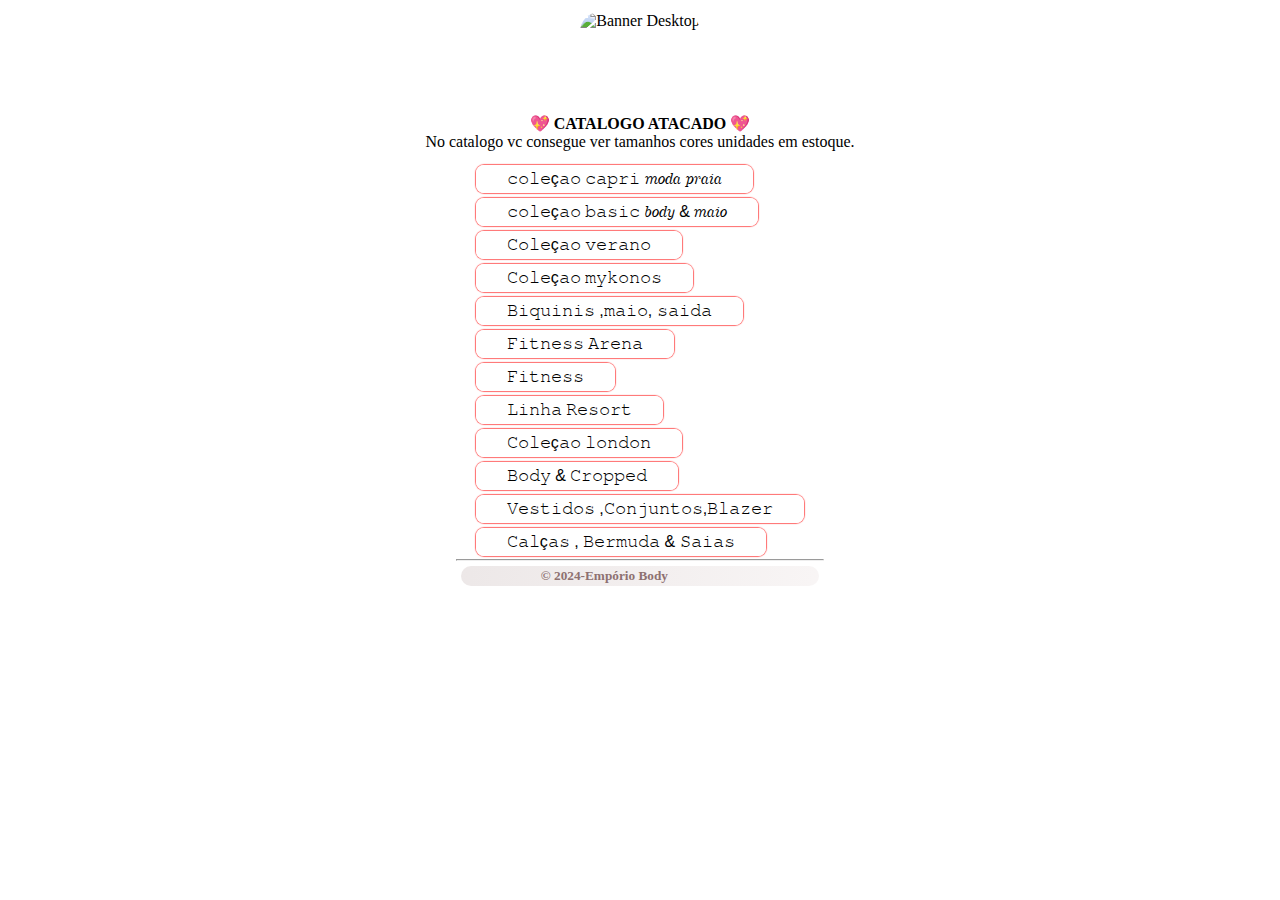
==== index.html @ ea6730f5 "ok" ====
<!DOCTYPE html>
<html lang="PT-BR">
<head>
    <link rel="shortcut icon" href="https://cdn.shopify.com/s/files/1/0646/2065/8880/files/Copia_de_Banner_1124_x_320_px_36_x_36_in_1.png?v=1716473813" />
    <meta charset="UTF-8">
    <meta name="viewport" content="width=device-width, initial-scale=1.0">
    <title>Catalogo atacado..</title>
    <link rel="stylesheet" type="text/css" href="/main.css">
</head>
<body>
    <header>
        <div class="banner2"> 
        <a>
            <!-- Banner Desktop -->
            <img class="banner desktop-banner" src="/img/Mykonos_desktop_1_1800x.svg" alt="Banner Desktop">
            <!-- Banner Mobile -->
            <img class="banner mobile-banner" src="/img/Mykonos_desktop_1_1800x.svg" alt="Banner Mobile">
          </a>
        </div>
        <div class="container">
            <p class="logo">
            <!-- <img src="/img/Design sem nome (38).png" /> -->
            <!-- <h2>EmpórioBody</h2> -->
            <p><h4>💖 CATALOGO ATACADO 💖</h4></p>
            <p>No catalogo vc consegue ver tamanhos cores unidades em estoque.</p>
            </p>
            <h5></h5>
        </div>
    </header>
    <section>
        <div class="fundo">
            <ul> 
                <li><a href="https://vendasonline.wikisistemas.com.br/hsi2djfs">𝚌𝚘𝚕𝚎ç𝚊𝚘 𝚌𝚊𝚙𝚛𝚒 𝑚𝑜𝑑𝑎 𝑝𝑟𝑎𝑖𝑎</a></li>
            </ul>
            <ul>
                <li><a href="https://vendasonline.wikisistemas.com.br/mezbamtt">𝚌𝚘𝚕𝚎ç𝚊𝚘 𝚋𝚊𝚜𝚒𝚌 𝑏𝑜𝑑𝑦 & 𝑚𝑎𝑖𝑜</a></li>
           </ul>
           <ul>
            <li><a href="https://vendasonline.wikisistemas.com.br/uqp11ycr">𝙲𝚘𝚕𝚎ç𝚊𝚘 𝚟𝚎𝚛𝚊𝚗𝚘</a></li>
        </ul>
            <ul>
               <li><a href="https://vendasonline.wikisistemas.com.br/kkzo23dy">𝙲𝚘𝚕𝚎ç𝚊𝚘 𝚖𝚢𝚔𝚘𝚗𝚘𝚜</a></li>
            </ul>
            <ul>
                <li><a href="https://vendasonline.wikisistemas.com.br/ls4pve4n">𝙱𝚒𝚚𝚞𝚒𝚗𝚒𝚜 ,𝚖𝚊𝚒𝚘, 𝚜𝚊𝚒𝚍𝚊</a></li>
            </ul>
            <ul>
                <li><a href="https://vendasonline.wikisistemas.com.br/eytv2alc">𝙵𝚒𝚝𝚗𝚎𝚜𝚜 𝙰𝚛𝚎𝚗𝚊</a></li>
            </ul>
            <ul>
                <li><a href="https://vendasonline.wikisistemas.com.br/fkibo5qz">𝙵𝚒𝚝𝚗𝚎𝚜𝚜</a></li>
            </ul>
            <ul>
              <li><a href="https://vendasonline.wikisistemas.com.br/lbctgkoy">𝙻𝚒𝚗𝚑𝚊 𝚁𝚎𝚜𝚘𝚛𝚝</a></li>
          </ul>
          <ul>
             <li><a href="https://vendasonline.wikisistemas.com.br/uqp11ycr">𝙲𝚘𝚕𝚎ç𝚊𝚘 𝚕𝚘𝚗𝚍𝚘𝚗</a></li>
         </ul>
          <ul>
             <li><a href="https://vendasonline.wikisistemas.com.br/cqvnbf4c">𝙱𝚘𝚍𝚢 & 𝙲𝚛𝚘𝚙𝚙𝚎𝚍</a></li>
        </ul>
         <ul>
             <li><a href="https://vendasonline.wikisistemas.com.br/f3c5gdch">𝚅𝚎𝚜𝚝𝚒𝚍𝚘𝚜 ,𝙲𝚘𝚗𝚓𝚞𝚗𝚝𝚘𝚜,𝙱𝚕𝚊𝚣𝚎𝚛</a></li>
        </ul>
         <ul>
             <li><a href="https://vendasonline.wikisistemas.com.br/vrfvanhg">𝙲𝚊𝚕ç𝚊𝚜 , 𝙱𝚎𝚛𝚖𝚞𝚍𝚊 & 𝚂𝚊𝚒𝚊𝚜</a></li>
        </ul>
        <hr>
        <footer style="background:linear-gradient(100deg , rgba(200, 185, 185, 0.334) 0% ,rgba(154, 108, 108, 0.066) 100%); padding: 2px 80px; border-radius: 10px; margin: 5px;">
            <h5 style="color: rgb(142, 113, 113);">  &copy; 2024-Empório Body </h5>
        </footer>
    </div>
    </section>
</body>
</html>
---- main.css ----
*{
    padding: 0;
    margin: 0;
    box-sizing: border-box;
}

header{
    margin: 10px;
}
.fundo{
    /* background: linear-gradient(100deg, rgba(226, 139, 139, 0.356) 4% , rgba(0, 0, 0, 0.049) 100%); */
    /* padding: 30px; */
    /* border-radius: 10px 5px; */
    padding: 1px 0px;
    /* border-bottom: 2px solid #40353a; */
}
.ok{
    margin: 10px;
    border: 0px;
}

.container, section
,.banner2{
    flex-direction: column;
    display: flex;
    align-items: center;
 }
 section li ,a{
    display: flex;
    text-decoration: none;
    margin: 1px 10px ;
}


section{
 border-radius: 19px;
}

section a{
    font-family:sans-serif;
    /* border:  rgb(180, 153, 153); */
    padding: 2px 28px;
    /* margin: 4px; */
    color: rgb(0, 0, 0);
    border-bottom: rgb(227, 227, 227);
    animation: pisca 1.5s infinite;
    box-shadow: 0px 0px 1px 1px #ff6c6c;
}

section a:hover{
    animation: pisca 1.5s infinite;
    box-shadow: 0px 0px 8px 1px #403737;
}


section li a{
    border-radius: 8px;
    border: solid;
    border-color: rgb(255, 255, 255);
    margin: 2px 10px;
}
  
  /* Estilos específicos para a versão desktop (largura a partir de 767px) */
  @media only screen and (min-width: 767px) {
    .mobile-banner {
      display: none;

    }

    }

    .banner2 img{
        height: 100px;
        margin: 1px 500px;
        border-radius: 20px;  
    }

   

  /* Estilos específicos para a versão móvel (largura menor que 767px) */
  @media only screen and (max-width: 766px) {
    .desktop-banner {
      display: none;
     }

     .banner2 img {
        height: 80px;
        border-radius: 20px;
        margin: auto;
     }
    }
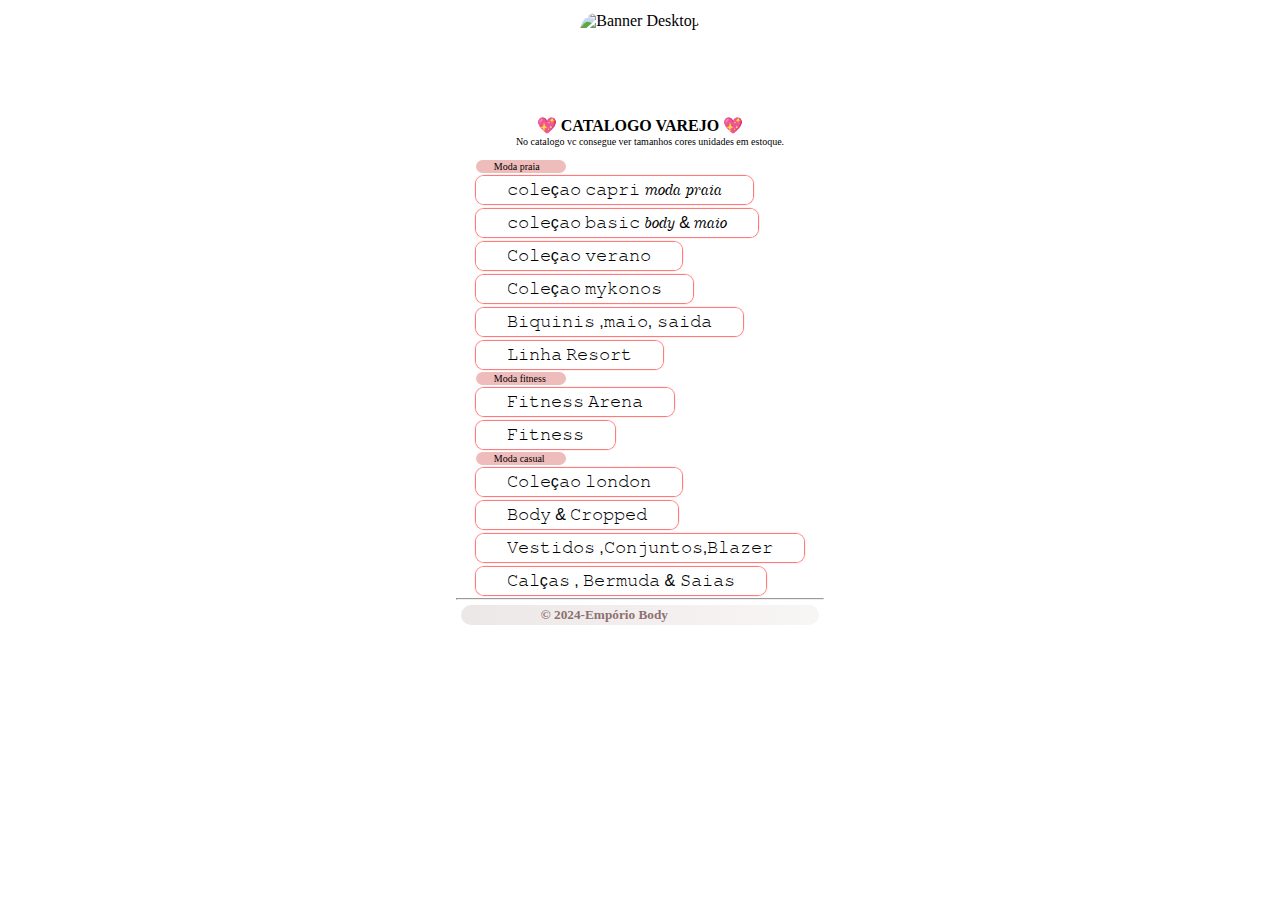
==== commit 9175f479: "emp" ====
--- a/index.html
+++ b/index.html
@@ -21,7 +21,7 @@
             <p class="logo">
             <!-- <img src="/img/Design sem nome (38).png" /> -->
             <!-- <h2>EmpórioBody</h2> -->
-            <p><h4>💖 CATALOGO ATACADO 💖</h4></p>
+            <p><h4>💖 CATALOGO VAREJO 💖</h4></p>
             <p>No catalogo vc consegue ver tamanhos cores unidades em estoque.</p>
             </p>
             <h5></h5>
@@ -29,6 +29,7 @@
     </header>
     <section>
         <div class="fundo">
+            <P class="texto"> Moda praia</P>
             <ul> 
                 <li><a href="https://vendasonline.wikisistemas.com.br/hsi2djfs">𝚌𝚘𝚕𝚎ç𝚊𝚘 𝚌𝚊𝚙𝚛𝚒 𝑚𝑜𝑑𝑎 𝑝𝑟𝑎𝑖𝑎</a></li>
             </ul>
@@ -45,14 +46,18 @@
                 <li><a href="https://vendasonline.wikisistemas.com.br/ls4pve4n">𝙱𝚒𝚚𝚞𝚒𝚗𝚒𝚜 ,𝚖𝚊𝚒𝚘, 𝚜𝚊𝚒𝚍𝚊</a></li>
             </ul>
             <ul>
+                <li><a href="https://vendasonline.wikisistemas.com.br/lbctgkoy">𝙻𝚒𝚗𝚑𝚊 𝚁𝚎𝚜𝚘𝚛𝚝</a></li>
+            </ul>
+
+            <P class="texto">Moda fitness</P>
+            <ul>
                 <li><a href="https://vendasonline.wikisistemas.com.br/eytv2alc">𝙵𝚒𝚝𝚗𝚎𝚜𝚜 𝙰𝚛𝚎𝚗𝚊</a></li>
             </ul>
             <ul>
                 <li><a href="https://vendasonline.wikisistemas.com.br/fkibo5qz">𝙵𝚒𝚝𝚗𝚎𝚜𝚜</a></li>
             </ul>
-            <ul>
-              <li><a href="https://vendasonline.wikisistemas.com.br/lbctgkoy">𝙻𝚒𝚗𝚑𝚊 𝚁𝚎𝚜𝚘𝚛𝚝</a></li>
-          </ul>
+
+            <P class="texto"> Moda casual</P>
           <ul>
              <li><a href="https://vendasonline.wikisistemas.com.br/uqp11ycr">𝙲𝚘𝚕𝚎ç𝚊𝚘 𝚕𝚘𝚗𝚍𝚘𝚗</a></li>
          </ul>
--- a/main.css
+++ b/main.css
@@ -19,8 +19,24 @@
     border: 0px;
 }
 
+P {
+    font-size: 10PX;
+    padding-bottom: 1px;
+    border-bottom: 1px;
+    margin: 0px 0px 0px 20px; 
+}
+
+    .texto {
+        background: #efbcbc;
+        width: 90px;
+        borderbottom: 10px 10px red;
+        border: solid 0px ;
+        border-radius: 10px;
+        padding: 1px 18px;
+    }
+
 .container, section
-,.banner2{
+,.banner2 {
     flex-direction: column;
     display: flex;
     align-items: center;
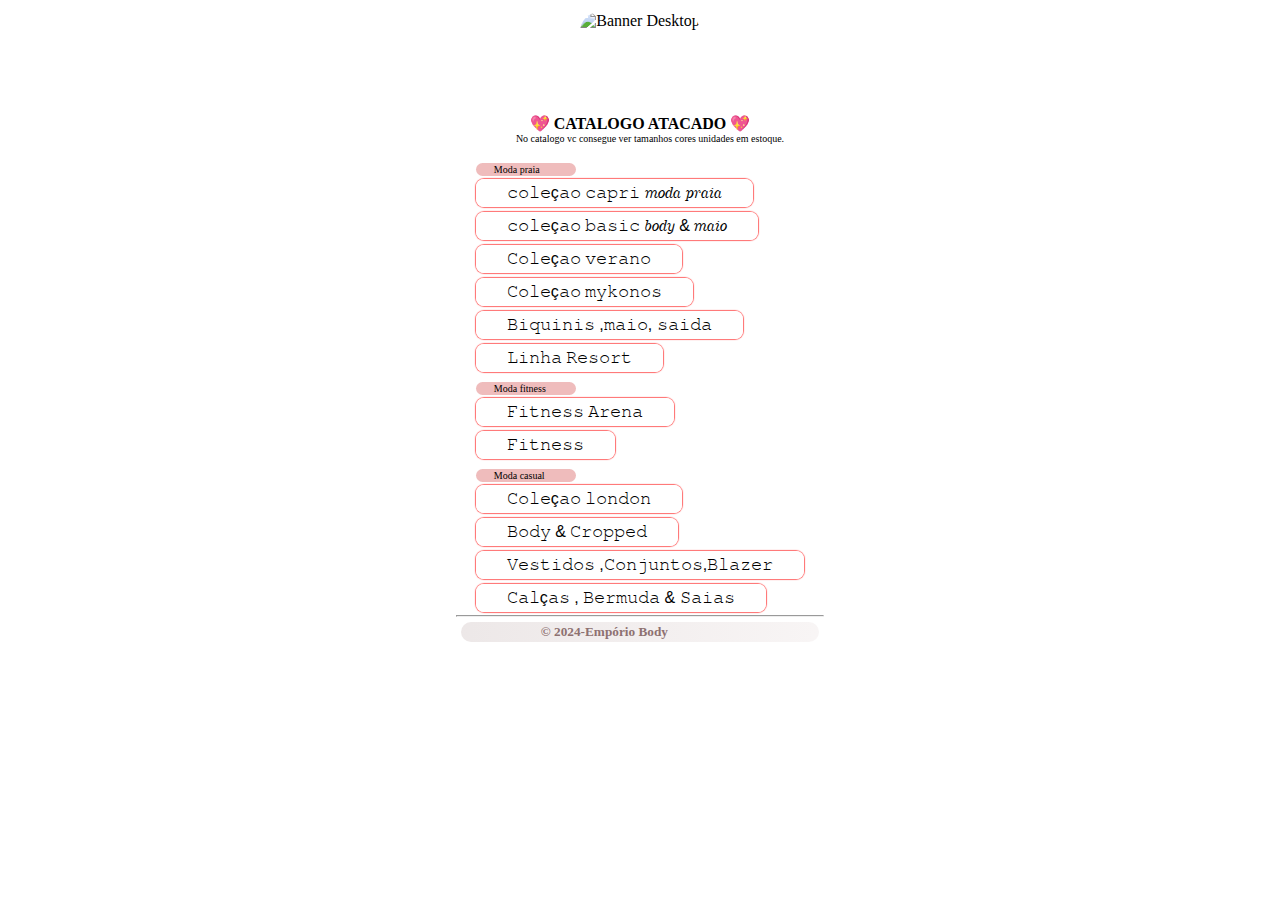
==== commit 0b472b43: "S" ====
--- a/index.html
+++ b/index.html
@@ -21,7 +21,7 @@
             <p class="logo">
             <!-- <img src="/img/Design sem nome (38).png" /> -->
             <!-- <h2>EmpórioBody</h2> -->
-            <p><h4>💖 CATALOGO VAREJO 💖</h4></p>
+            <p><h4>💖 CATALOGO ATACADO 💖</h4></p>
             <p>No catalogo vc consegue ver tamanhos cores unidades em estoque.</p>
             </p>
             <h5></h5>
--- a/main.css
+++ b/main.css
@@ -19,20 +19,21 @@
     border: 0px;
 }
 
+
 P {
     font-size: 10PX;
-    padding-bottom: 1px;
-    border-bottom: 1px;
+
     margin: 0px 0px 0px 20px; 
 }
 
     .texto {
         background: #efbcbc;
-        width: 90px;
+        width: 100px;
         borderbottom: 10px 10px red;
         border: solid 0px ;
         border-radius: 10px;
         padding: 1px 18px;
+        margin: 8px 0px 0px 20px; 
     }
 
 .container, section
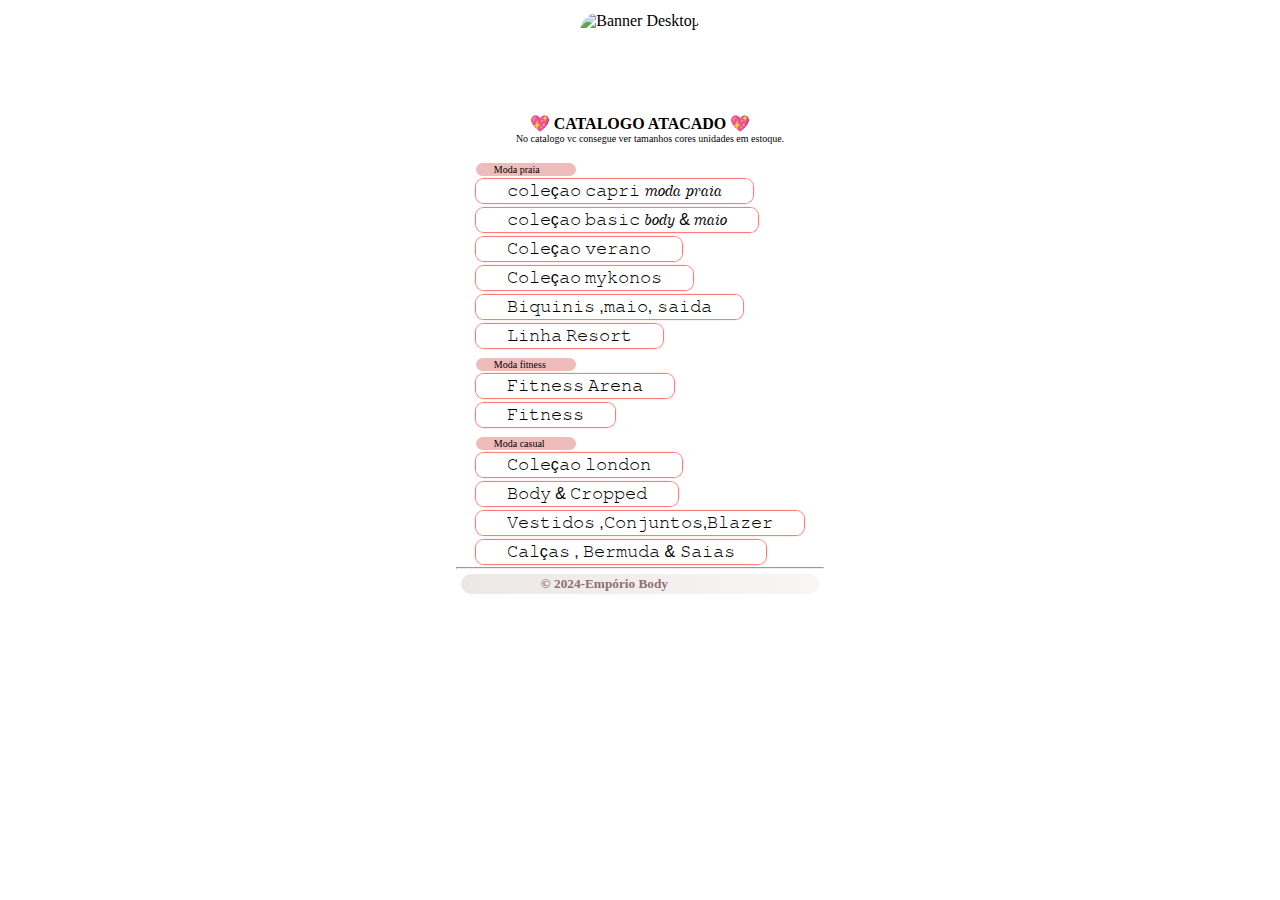
==== commit ba59b233: "1101010" ====
--- a/index.html
+++ b/index.html
@@ -51,10 +51,10 @@
 
             <P class="texto">Moda fitness</P>
             <ul>
-                <li><a href="https://vendasonline.wikisistemas.com.br/eytv2alc">𝙵𝚒𝚝𝚗𝚎𝚜𝚜 𝙰𝚛𝚎𝚗𝚊</a></li>
+                <li><a href="https://vendasonline.wikisistemas.com.br/fc0sn4sf">𝙵𝚒𝚝𝚗𝚎𝚜𝚜 𝙰𝚛𝚎𝚗𝚊</a></li>
             </ul>
             <ul>
-                <li><a href="https://vendasonline.wikisistemas.com.br/fkibo5qz">𝙵𝚒𝚝𝚗𝚎𝚜𝚜</a></li>
+                <li><a href="https://vendasonline.wikisistemas.com.br/smznuol4">𝙵𝚒𝚝𝚗𝚎𝚜𝚜</a></li>
             </ul>
 
             <P class="texto"> Moda casual</P>
--- a/main.css
+++ b/main.css
@@ -56,7 +56,8 @@
 section a{
     font-family:sans-serif;
     /* border:  rgb(180, 153, 153); */
-    padding: 2px 28px;
+    padding: 0px 28px;
+    /* width: 300px; */
     /* margin: 4px; */
     color: rgb(0, 0, 0);
     border-bottom: rgb(227, 227, 227);
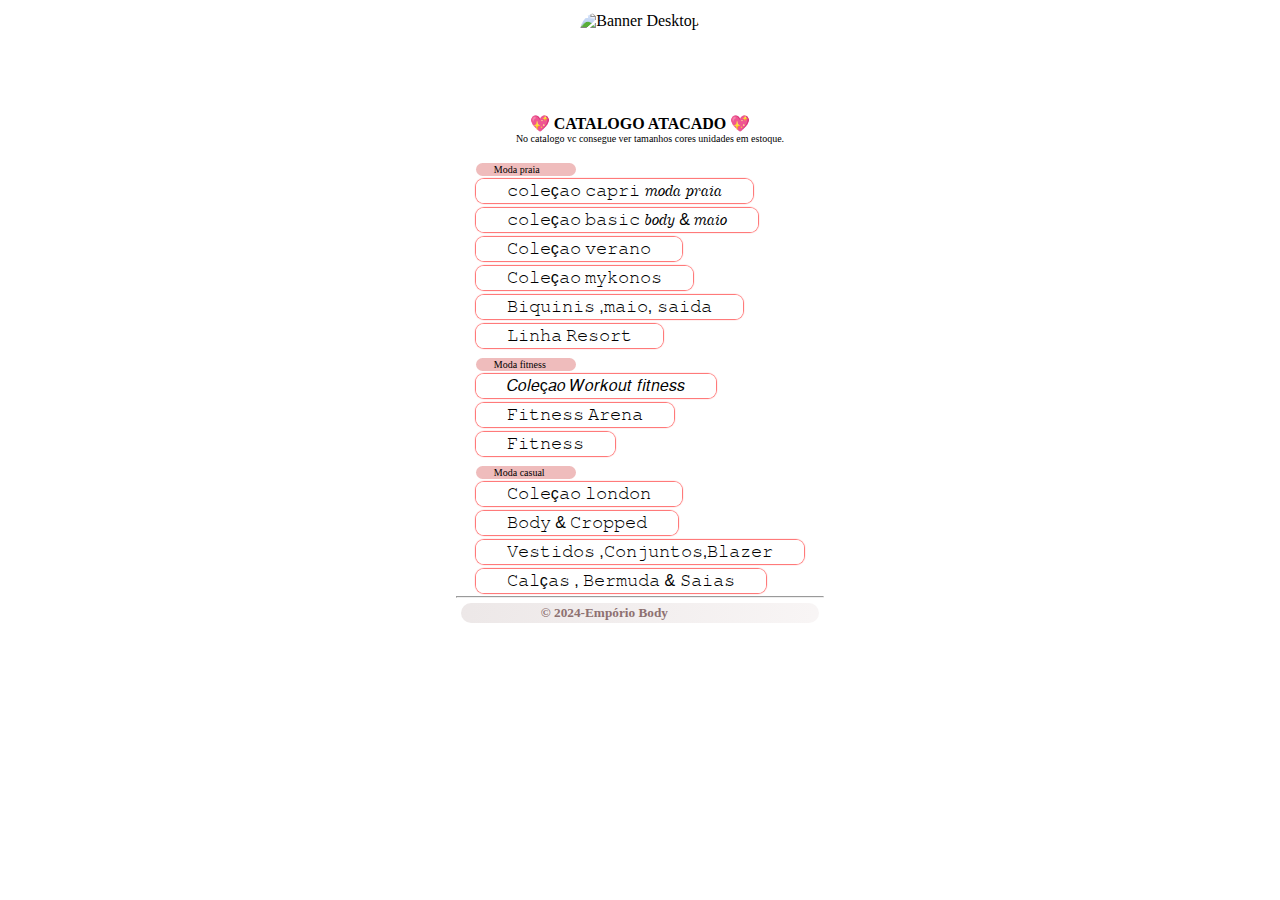
==== commit 8a561431: "okkk" ====
--- a/index.html
+++ b/index.html
@@ -51,15 +51,18 @@
 
             <P class="texto">Moda fitness</P>
             <ul>
-                <li><a href="https://vendasonline.wikisistemas.com.br/fc0sn4sf">𝙵𝚒𝚝𝚗𝚎𝚜𝚜 𝙰𝚛𝚎𝚗𝚊</a></li>
+                <li><a href="https://vendasonline.wikisistemas.com.br/ytmmxyy4">𝐶𝑜𝑙𝑒ç𝑎𝑜 𝑊𝑜𝑟𝑘𝑜𝑢𝑡 𝑓𝑖𝑡𝑛𝑒𝑠𝑠</a></li>
             </ul>
             <ul>
-                <li><a href="https://vendasonline.wikisistemas.com.br/smznuol4">𝙵𝚒𝚝𝚗𝚎𝚜𝚜</a></li>
+                <li><a href="https://vendasonline.wikisistemas.com.br/eytv2alc">𝙵𝚒𝚝𝚗𝚎𝚜𝚜 𝙰𝚛𝚎𝚗𝚊</a></li>
+            </ul>
+            <ul>
+                <li><a href="https://vendasonline.wikisistemas.com.br/fkibo5qz">𝙵𝚒𝚝𝚗𝚎𝚜𝚜</a></li>
             </ul>
 
             <P class="texto"> Moda casual</P>
           <ul>
-             <li><a href="https://vendasonline.wikisistemas.com.br/uqp11ycr">𝙲𝚘𝚕𝚎ç𝚊𝚘 𝚕𝚘𝚗𝚍𝚘𝚗</a></li>
+             <li><a href="https://vendasonline.wikisistemas.com.br/prr433eu">𝙲𝚘𝚕𝚎ç𝚊𝚘 𝚕𝚘𝚗𝚍𝚘𝚗</a></li>
          </ul>
           <ul>
              <li><a href="https://vendasonline.wikisistemas.com.br/cqvnbf4c">𝙱𝚘𝚍𝚢 & 𝙲𝚛𝚘𝚙𝚙𝚎𝚍</a></li>
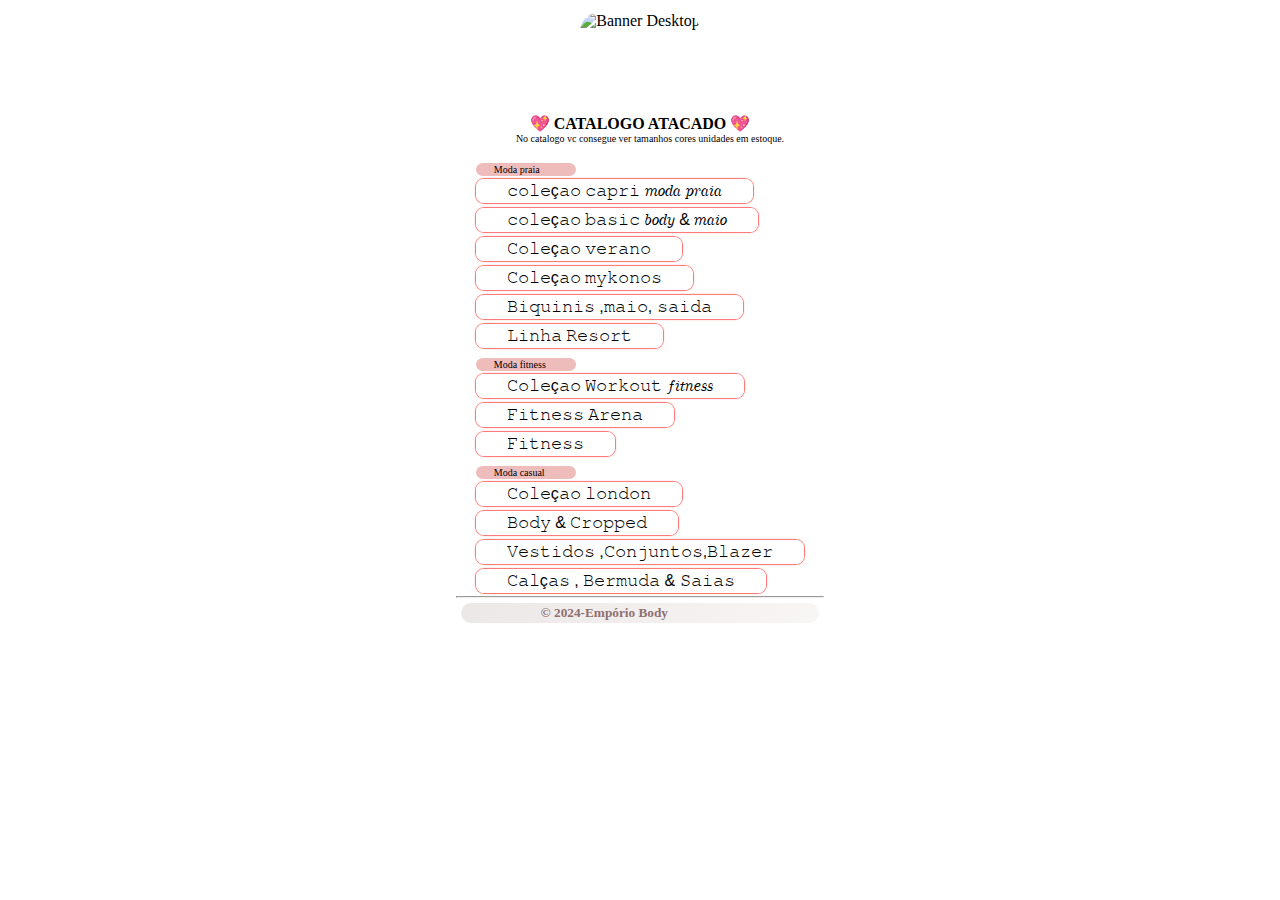
==== commit 07af84fe: "gdg" ====
--- a/index.html
+++ b/index.html
@@ -51,7 +51,7 @@
 
             <P class="texto">Moda fitness</P>
             <ul>
-                <li><a href="https://vendasonline.wikisistemas.com.br/ytmmxyy4">𝐶𝑜𝑙𝑒ç𝑎𝑜 𝑊𝑜𝑟𝑘𝑜𝑢𝑡 𝑓𝑖𝑡𝑛𝑒𝑠𝑠</a></li>
+                <li><a href="https://vendasonline.wikisistemas.com.br/ytmmxyy4">𝙲𝚘𝚕𝚎ç𝚊𝚘 𝚆𝚘𝚛𝚔𝚘𝚞𝚝 𝑓𝑖𝑡𝑛𝑒𝑠𝑠</a></li>
             </ul>
             <ul>
                 <li><a href="https://vendasonline.wikisistemas.com.br/eytv2alc">𝙵𝚒𝚝𝚗𝚎𝚜𝚜 𝙰𝚛𝚎𝚗𝚊</a></li>
